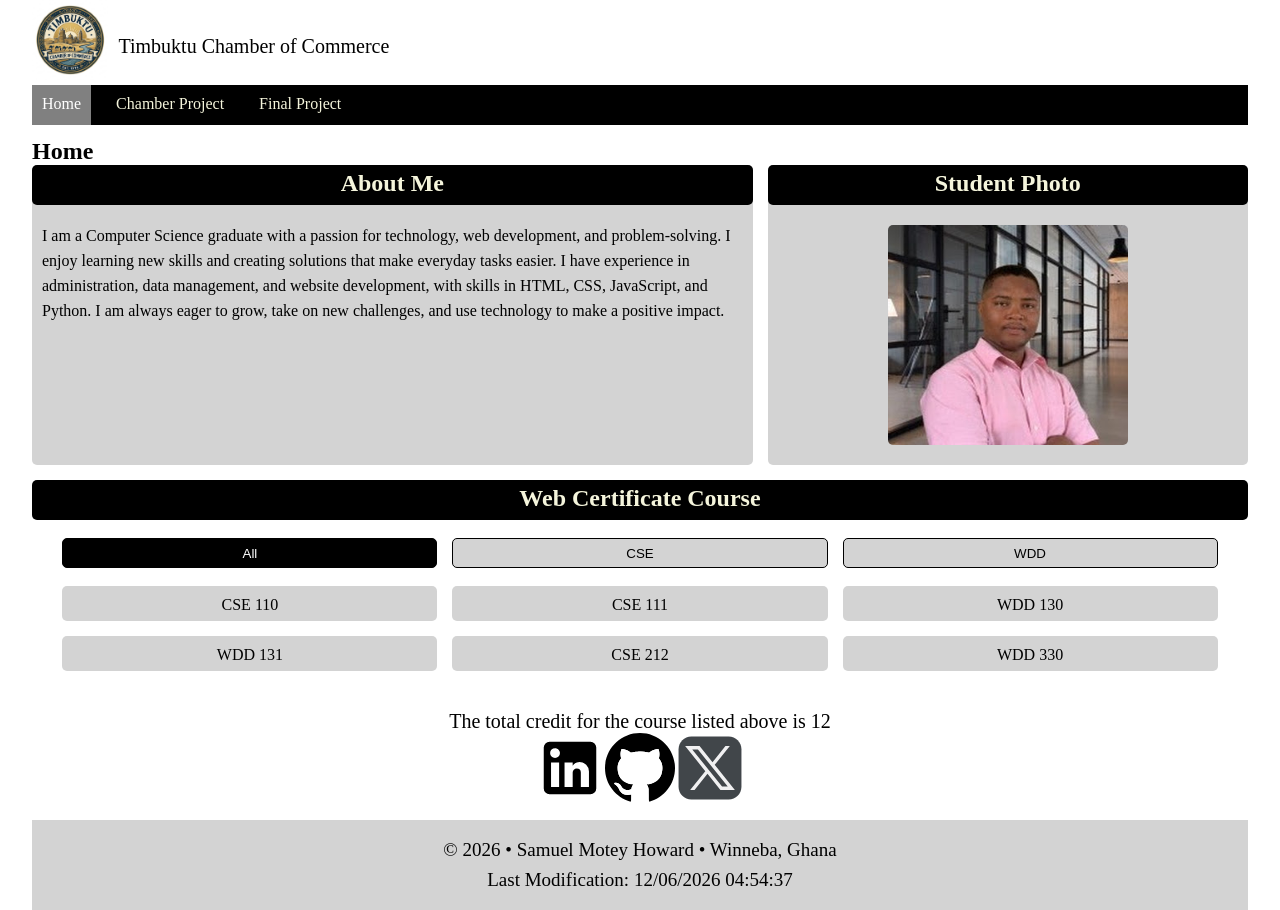
==== index.html @ bfcb1683 "home page" ====
<!DOCTYPE html>
<html lang="en">

<head>
    <meta charset="UTF-8">
    <meta name="viewport" content="width=device-width, initial-scale=1.0">
    <title>Timbuktu Chamber of Commerce</title>
    <link rel="stylesheet" href="styles/index.css">

</head>

<body>
    <header>
        <nav>
            <div class="nav-header">
                <div class="logo">
                    <img src="images/newlogo.jpg" alt="logo">
                    <p>Timbuktu Chamber of Commerce</p>
                </div>
        
                <!-- Hamburger button -->
                <button class="menu-toggle" id="menu-toggle" aria-label="Open navigation menu" aria-expanded="false">
                    <span></span>
                    <span></span>
                    <span></span>
                </button>
            </div>
        
            <div class="directory" id="directory">
                <ul>
                    <li><a href="index.html" class="nav-link active">Home</a></li>
                    <li><a href="#" class="nav-link">Chamber Project</a></li>
                    <li><a href="#" class="nav-link">Final Project</a></li>
                </ul>
            </div>
        </nav>

    </header>
<br>
    <main>
        <section class="container">
            <h1>Home</h1>
            
            <div class="box-container">
                <section class="box">
                    <div class="box-title">
                        <h2>About Me</h2>
                    </div>
                    <br>
                    <span>
                        <p>I am a Computer Science graduate with a passion for technology, web development, and problem-solving. I enjoy learning
                        new skills and creating solutions that make everyday tasks easier. I have experience in administration, data management,
                        and website development, with skills in HTML, CSS, JavaScript, and Python. I am always eager to grow, take on new
                        challenges, and use technology to make a positive impact.</p>
                    </span>
                </section>


                <section class="box">
                    <div class="box-title">
                        <h2>Student Photo</h2>
                    </div>

                    <div class="student-image">
                        <img src="images/unnamed.jpg" alt="student-image">
                    </div>
                </section>


                <section class="box box3">
                    <div class="box-title">
                        <h2>Web Certificate Course</h2>
                    </div>
                    <br>
                    <div class="course-container">
                    
                        <div class="course-button">
                            <button class="filter-btn active" data-filter="all">All</button>
                            <button class="filter-btn" data-filter="CSE">CSE</button>
                            <button class="filter-btn" data-filter="WDD">WDD</button>
                        </div>
                    
                        <br>
                    
                        <div class="course">
                            <section data-category="CSE">
                                <p>CSE 110</p>
                            </section>
                    
                            <section data-category="CSE">
                                <p>CSE 111</p>
                            </section>
                    
                            <section data-category="WDD">
                                <p>WDD 130</p>
                            </section>
                    
                            <section data-category="WDD">
                                <p>WDD 131</p>
                            </section>
                    
                            <section data-category="CSE">
                                <p>CSE 212</p>
                            </section>
                    
                            <section data-category="WDD">
                                <p>WDD 330</p>
                            </section>
                        </div>
                    
                    </div>

                </section>
            </div>

            <section class="links-container">
                <div class="link-div">
                    <p>The total credit for the course listed above is 12</p>
                    <div class="social-media">
                        <a href="https://www.linkedin.com/"><img src="images/linkedin.svg" alt="linked-in"></a>
                        <a href="https://github.com/samCodeIthub"><img src="images/github.svg" alt="github"></a>
                        <a href="https://x.com/h31136"><img src="images/twitter.svg" alt="twitter-x"></a>
                    </div>
                </div>
            </section>
        </section>

        
    </main>

    <footer>
        <section>
            <p>
                © <span id="current-year"></span> • Samuel Motey Howard • Winneba, Ghana
            </p>
    
            <p>
                Last Modification: <span id="last-modified"></span>
            </p>
        </section>
    </footer>

    <script src="scripts/index.js"></script>
</body>


</html>
---- styles/index.css ----
* {
    padding: 0;
    margin: 0;
    box-sizing: border-box;
}



header {
    height: 120px;
    display: flex;
    justify-content: center;
}

nav {
    width: 95%;
    height: 100%;
    display: flex;
    flex-direction: column;
}

header .logo {
    display: flex;
    flex-direction: row;
    /* border: 1px solid rgb(0, 4, 255); */
    font-size: 20px;
}

header .logo p {
    margin-top: 35px;
    margin-left: 10px;
}

header .logo img {
    height: 80px;
}

header .directory {
    display: flex;
    flex-direction: row;
    margin-top: 5px;
    height: 40px;
    background-color: black;
}

.directory ul {
    display: flex;
    flex-direction: row;
    gap: 15px;
    list-style: none;
}

.directory ul li {
    height: 40px;
}

.directory ul li a {
    display: block;
    text-decoration: none;
    color: beige;
    padding: 10px;
    height: 40px;
}

.nav-link:hover {
    text-decoration: underline;
}

.nav-link.active {
    background-color: gray;
    color: white;
}

main{
    width: 100%;
    display: flex;
    justify-content: center;
    
}
.container{
    /* border: 1px solid rgb(0, 255, 34); */
    width: 95%;
}

.box-container{
    /* border: 1px solid rgb(0, 255, 34); */
    display: grid;
    grid-template-columns: 1.5fr 1fr;
    gap: 15px;
}

.box{
    border-radius: 5px;
    height: 300px;
    background-color:lightgray;
}

.box3{
    grid-column: 1/3;
    background-color: #fff;
    height: 230px;

}

.box .box-title{
    height: 40px;
    display: flex;
    justify-content: center;
    background-color: black;
    color: beige;
    border-radius: 5px;
    
}

.box-title h2{
    margin-top: 5px;
}

.box span p{
    margin-left: 10px;
    line-height: 25px;
}

.student-image{

    width: 100%;
    height: 220px;
    display: flex;
    justify-content: center;
    margin-top: 20px;
}

.student-image img{
    width: 50%;
    height: 100%;
    border-radius: 5px;
}

.course-container{
    width: 95%;
    height: 160px;
    margin: 0 auto;
}

.course-button{
    display: grid;
    grid-template-columns: 1fr 1fr 1fr ;
    gap: 15px;
    height: 30px;
}

.course{
    /* border: 1px solid red; */
    display: grid;
    grid-template-columns: 1fr 1fr 1fr ;
    gap: 15px;
}


.course-button button{
    background-color: lightgray;
    border-radius: 5px;
    border: 1px solid #000;
}

.course-button button:hover {
    background-color: gray;
    color: white;
}

.course-button button.active {
    background-color: black;
    color: white;
}

.course section{
    border: none;
    border-radius: 5px;
    height: 35px;
    display: flex;
    justify-content: center;
    background-color: lightgray;
}

.course section p{
    margin-top: 10px;
}

.links-container{
    width: 100%;
    height: 110px;
    display: flex;
    flex-direction: column;
    justify-content: center;
}

.link-div{
    
    width: 60%;
    height: 100%;
    margin: 0 auto;
}

.link-div p{
    text-align: center;
    font-size: 20px;
}

.social-media{
    
    width: 100%;
    display: flex;
    justify-content: center;
}

.social-media img{
    width: 70px;
    
}

footer {
    width: 100%;
    height: 90px;
    display: flex;
    justify-content: center;
    align-items: center;
    text-align: center;
}

footer section {
    background-color: lightgray;
    width: 95%;
    height: 100%;
    display: flex;
    flex-direction: column;
    justify-content: center;
    gap: 8px;
}

footer p {
    font-size: 19px;
}

/* Hamburger button - hidden on desktop */
.menu-toggle {
    display: none;
    background: none;
    border: none;
    cursor: pointer;
    width: 35px;
    padding: 5px;
}

/* Tablet and mobile screens */
@media screen and (max-width: 768px) {

    header {
        height: auto;
        min-height: 80px;
    }

    nav {
        height: auto;
    }

    /* Logo and hamburger on the same row */
    .nav-header {
        display: flex;
        justify-content: space-between;
        align-items: center;
        min-height: 80px;
    }

    header .logo {
        font-size: 16px;
        align-items: center;
    }

    header .logo p {
        margin: 0 0 0 10px;
    }

    header .logo img {
        height: 60px;
    }

    /* Show hamburger */
    .menu-toggle {
        display: flex;
        flex-direction: column;
        gap: 6px;
    }

    .menu-toggle span {
        width: 25px;
        height: 3px;
        background-color: black;
        border-radius: 5px;
        transition: 0.3s;
    }

    /* Hide navigation by default */
    header .directory {
        display: none;
        width: 100%;
        height: auto;
        margin-top: 0;
    }

    /* Show navigation when clicked */
    header .directory.show {
        display: flex;
    }

    .directory ul {
        flex-direction: column;
        width: 100%;
        gap: 0;
    }

    .directory ul li {
        width: 100%;
        height: auto;
    }

    .directory ul li a {
        width: 100%;
        text-align: center;
    }

    /* Transform hamburger into X */
    .menu-toggle.open span:nth-child(1) {
        transform: translateY(9px) rotate(45deg);
    }

    .menu-toggle.open span:nth-child(2) {
        opacity: 0;
    }

    .menu-toggle.open span:nth-child(3) {
        transform: translateY(-9px) rotate(-45deg);
    }

}

/* =================================
   MOBILE AND TABLET RESPONSIVENESS
================================= */

@media screen and (max-width: 768px) {

    /* Main content */
    main {
        width: 100%;
    }

    .container {
        width: 95%;
    }

    /* Stack the three boxes vertically */
    .box-container {
        display: grid;
        grid-template-columns: 1fr;
        gap: 15px;
    }

    /* General box styling */
    .box {
        width: 100%;
        height: auto;
        min-height: 250px;
    }

    /* About Me */
    .box:first-child {
        min-height: 250px;
    }

    .box span p {
        margin: 10px;
        line-height: 1.4;
        font-size: 15px;
    }

    /* Student Photo */
    .student-image {
        width: 100%;
        height: 220px;
        margin: 15px 0;
    }

    .student-image img {
        width: 75%;
        max-width: 210px;
        height: 100%;
        object-fit: cover;
        border-radius: 5px;
    }

    /* Web Certificate Course */
    .box3 {
        grid-column: 1;
        width: 100%;
        height: auto;
        padding-bottom: 15px;
    }

    .course-container {
        width: 95%;
        height: auto;
    }

    /* All, CSE and WDD buttons */
    .course-button {
        grid-template-columns: 1fr 1fr 1fr;
        gap: 10px;
        height: 35px;
    }

    .course-button button {
        border-radius: 8px;
        font-weight: bold;
    }

    /* Display courses one below another */
    .course {
        display: grid;
        grid-template-columns: 1fr;
        gap: 8px;
    }

    .course section {
        width: 100%;
        height: 30px;
        align-items: center;
    }

    .course section p {
        margin-top: 0;
        font-size: 13px;
    }

    /* Total credits and social media */
    .links-container {
        width: 100%;
        height: auto;
        margin-top: 10px;
        margin-bottom: 10px;
    }

    .link-div {
        width: 100%;
        height: auto;
    }

    .link-div p {
        font-size: 14px;
        margin-bottom: 10px;
    }

    .social-media {
        display: flex;
        justify-content: center;
        align-items: center;
        gap: 15px;
    }

    .social-media img {
        width: 45px;
        height: 45px;
    }

    /* Footer */
    footer {
        width: 100%;
        height: 75px;
        margin-top: 10px;
    }

    footer section {
        width: 100%;
        gap: 6px;
    }

    footer p {
        font-size: 12px;
    }
}
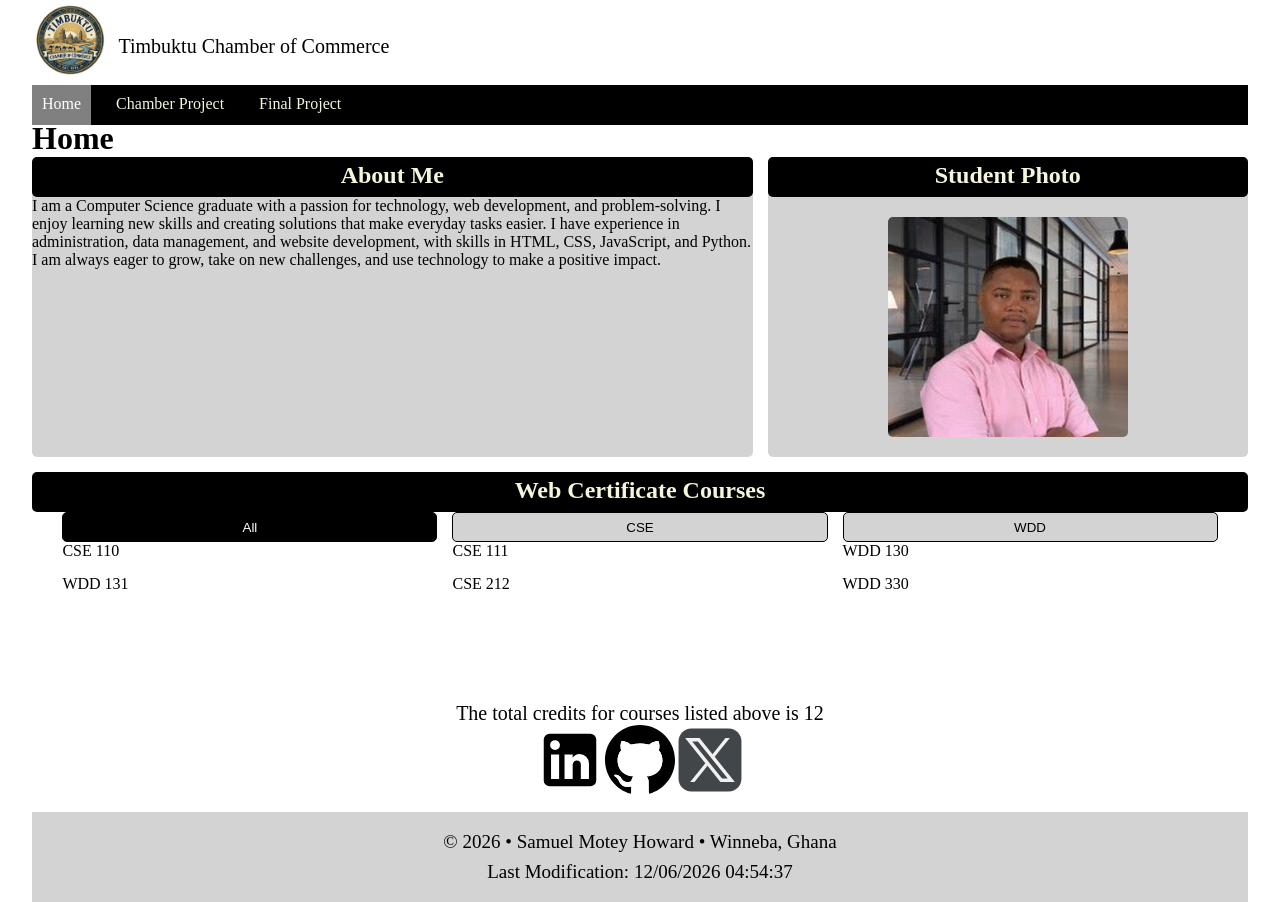
==== commit bb0741d2: "new changes" ====
--- a/index.html
+++ b/index.html
@@ -4,28 +4,42 @@
 <head>
     <meta charset="UTF-8">
     <meta name="viewport" content="width=device-width, initial-scale=1.0">
+
     <title>Timbuktu Chamber of Commerce</title>
+    <meta name="description"
+        content="Explore the Timbuktu Chamber of Commerce website to discover business opportunities, community initiatives, and ways to connect with local businesses.">
+    <meta name="author" content="Samuel Motey Howard">
+
+    <!-- Google Fonts -->
+    <link rel="preconnect" href="https://fonts.googleapis.com">
+    <link rel="preconnect" href="https://fonts.gstatic.com" crossorigin>
+    <link href="https://fonts.googleapis.com/css2?family=Roboto:wght@400;500;700&display=swap" rel="stylesheet">
+
+    <!-- CSS -->
     <link rel="stylesheet" href="styles/index.css">
+    <link rel="stylesheet" href="styles/indexmobile.css">
 
+    <!-- JavaScript -->
+    <script src="scripts/index.js" defer></script>
 </head>
 
 <body>
+
     <header>
         <nav>
             <div class="nav-header">
                 <div class="logo">
-                    <img src="images/newlogo.jpg" alt="logo">
+                    <img src="images/newlogo.jpg" alt="Timbuktu Chamber of Commerce logo">
                     <p>Timbuktu Chamber of Commerce</p>
                 </div>
-        
-                <!-- Hamburger button -->
+
                 <button class="menu-toggle" id="menu-toggle" aria-label="Open navigation menu" aria-expanded="false">
                     <span></span>
                     <span></span>
                     <span></span>
                 </button>
             </div>
-        
+
             <div class="directory" id="directory">
                 <ul>
                     <li><a href="index.html" class="nav-link active">Home</a></li>
@@ -34,114 +48,99 @@
                 </ul>
             </div>
         </nav>
+    </header>
 
-    </header>
-<br>
     <main>
-        <section class="container">
+        <div class="container">
             <h1>Home</h1>
-            
+
             <div class="box-container">
+
                 <section class="box">
                     <div class="box-title">
                         <h2>About Me</h2>
                     </div>
-                    <br>
-                    <span>
-                        <p>I am a Computer Science graduate with a passion for technology, web development, and problem-solving. I enjoy learning
-                        new skills and creating solutions that make everyday tasks easier. I have experience in administration, data management,
-                        and website development, with skills in HTML, CSS, JavaScript, and Python. I am always eager to grow, take on new
-                        challenges, and use technology to make a positive impact.</p>
-                    </span>
+                    <p>I am a Computer Science graduate with a passion for technology, web development, and
+                        problem-solving. I enjoy learning new skills and creating solutions that make everyday tasks
+                        easier. I have experience in administration, data management, and website development, with
+                        skills in HTML, CSS, JavaScript, and Python. I am always eager to grow, take on new challenges,
+                        and use technology to make a positive impact.</p>
                 </section>
-
 
                 <section class="box">
                     <div class="box-title">
                         <h2>Student Photo</h2>
                     </div>
-
                     <div class="student-image">
-                        <img src="images/unnamed.jpg" alt="student-image">
+                        <img src="images/unnamed.jpg" alt="Portrait of Samuel Motey Howard">
                     </div>
                 </section>
 
-
                 <section class="box box3">
                     <div class="box-title">
-                        <h2>Web Certificate Course</h2>
+                        <h2>Web Certificate Courses</h2>
                     </div>
-                    <br>
+
                     <div class="course-container">
-                    
                         <div class="course-button">
                             <button class="filter-btn active" data-filter="all">All</button>
                             <button class="filter-btn" data-filter="CSE">CSE</button>
                             <button class="filter-btn" data-filter="WDD">WDD</button>
                         </div>
-                    
-                        <br>
-                    
+
                         <div class="course">
-                            <section data-category="CSE">
+                            <div class="course-item" data-category="CSE">
                                 <p>CSE 110</p>
-                            </section>
-                    
-                            <section data-category="CSE">
+                            </div>
+                            <div class="course-item" data-category="CSE">
                                 <p>CSE 111</p>
-                            </section>
-                    
-                            <section data-category="WDD">
+                            </div>
+                            <div class="course-item" data-category="WDD">
                                 <p>WDD 130</p>
-                            </section>
-                    
-                            <section data-category="WDD">
+                            </div>
+                            <div class="course-item" data-category="WDD">
                                 <p>WDD 131</p>
-                            </section>
-                    
-                            <section data-category="CSE">
+                            </div>
+                            <div class="course-item" data-category="CSE">
                                 <p>CSE 212</p>
-                            </section>
-                    
-                            <section data-category="WDD">
+                            </div>
+                            <div class="course-item" data-category="WDD">
                                 <p>WDD 330</p>
-                            </section>
+                            </div>
                         </div>
-                    
                     </div>
+                </section>
 
-                </section>
             </div>
 
-            <section class="links-container">
+            <div class="links-container">
                 <div class="link-div">
-                    <p>The total credit for the course listed above is 12</p>
+                    <p>The total credits for courses listed above is 12</p>
+
                     <div class="social-media">
-                        <a href="https://www.linkedin.com/"><img src="images/linkedin.svg" alt="linked-in"></a>
-                        <a href="https://github.com/samCodeIthub"><img src="images/github.svg" alt="github"></a>
-                        <a href="https://x.com/h31136"><img src="images/twitter.svg" alt="twitter-x"></a>
+                        <a href="https://www.linkedin.com/" target="_blank" rel="noopener noreferrer">
+                            <img src="images/linkedin.svg" alt="LinkedIn">
+                        </a>
+                        <a href="https://github.com/samCodeIthub" target="_blank" rel="noopener noreferrer">
+                            <img src="images/github.svg" alt="GitHub">
+                        </a>
+                        <a href="https://x.com/h31136" target="_blank" rel="noopener noreferrer">
+                            <img src="images/twitter.svg" alt="X">
+                        </a>
                     </div>
                 </div>
-            </section>
-        </section>
+            </div>
 
-        
+        </div>
     </main>
 
     <footer>
         <section>
-            <p>
-                © <span id="current-year"></span> • Samuel Motey Howard • Winneba, Ghana
-            </p>
-    
-            <p>
-                Last Modification: <span id="last-modified"></span>
-            </p>
+            <p>© <span id="current-year"></span> • Samuel Motey Howard • Winneba, Ghana</p>
+            <p>Last Modification: <span id="last-modified"></span></p>
         </section>
     </footer>
 
-    <script src="scripts/index.js"></script>
 </body>
 
-
 </html>
--- a/styles/indexmobile.css
+++ b/styles/indexmobile.css
@@ -0,0 +1,244 @@
+@media screen and (max-width: 768px) {
+
+    /* HEADER AND NAVIGATION */
+
+    header {
+        height: auto;
+        min-height: 80px;
+    }
+
+    nav {
+        width: 95%;
+        height: auto;
+    }
+
+    .nav-header {
+        display: flex;
+        justify-content: space-between;
+        align-items: center;
+        min-height: 80px;
+    }
+
+    header .logo {
+        font-size: 16px;
+        align-items: center;
+    }
+
+    header .logo p {
+        margin: 0 0 0 10px;
+    }
+
+    header .logo img {
+        height: 60px;
+    }
+
+    /* Hamburger button */
+
+    .menu-toggle {
+        display: flex;
+        flex-direction: column;
+        gap: 6px;
+        background: none;
+        border: none;
+        cursor: pointer;
+        width: 35px;
+        padding: 5px;
+    }
+
+    .menu-toggle span {
+        width: 25px;
+        height: 3px;
+        background-color: black;
+        border-radius: 5px;
+        transition: 0.3s;
+    }
+
+    /* Navigation menu */
+
+    header .directory {
+        display: none;
+        width: 100%;
+        height: auto;
+        margin-top: 0;
+    }
+
+    header .directory.show {
+        display: flex;
+    }
+
+    .directory ul {
+        flex-direction: column;
+        width: 100%;
+        gap: 0;
+    }
+
+    .directory ul li {
+        width: 100%;
+        height: auto;
+    }
+
+    .directory ul li a {
+        width: 100%;
+        text-align: center;
+    }
+
+    /* Hamburger changes to X */
+
+    .menu-toggle.open span:nth-child(1) {
+        transform: translateY(9px) rotate(45deg);
+    }
+
+    .menu-toggle.open span:nth-child(2) {
+        opacity: 0;
+    }
+
+    .menu-toggle.open span:nth-child(3) {
+        transform: translateY(-9px) rotate(-45deg);
+    }
+
+
+    /* MAIN CONTENT */
+
+    main {
+        width: 100%;
+    }
+
+    .container {
+        width: 95%;
+    }
+
+    /* Stack the boxes vertically */
+
+    .box-container {
+        display: grid;
+        grid-template-columns: 1fr;
+        gap: 15px;
+    }
+
+    .box {
+        width: 100%;
+        height: auto;
+        min-height: 250px;
+    }
+
+    /* ABOUT ME */
+
+    .box:first-child {
+        min-height: 250px;
+    }
+
+    .box span p {
+        margin: 10px;
+        line-height: 1.4;
+        font-size: 15px;
+    }
+
+    /* STUDENT PHOTO */
+
+    .student-image {
+        width: 100%;
+        height: 220px;
+        margin: 15px 0;
+    }
+
+    .student-image img {
+        width: 75%;
+        max-width: 210px;
+        height: 100%;
+        object-fit: cover;
+        border-radius: 5px;
+    }
+
+    /* WEB CERTIFICATE COURSES */
+
+    .box3 {
+        grid-column: 1;
+        width: 100%;
+        height: auto;
+        padding-bottom: 15px;
+    }
+
+    .course-container {
+        width: 95%;
+        height: auto;
+    }
+
+    .course-button {
+        grid-template-columns: 1fr 1fr 1fr;
+        gap: 10px;
+        height: 35px;
+    }
+
+    .course-button button {
+        border-radius: 8px;
+        font-weight: bold;
+    }
+
+    /* Display courses vertically */
+
+    .course {
+        display: grid;
+        grid-template-columns: 1fr;
+        gap: 8px;
+    }
+
+    .course-item {
+        width: 100%;
+        height: 30px;
+        align-items: center;
+    }
+
+    .course-item p {
+        margin-top: 0;
+        font-size: 13px;
+    }
+
+    /* TOTAL CREDITS AND SOCIAL MEDIA */
+
+    .links-container {
+        width: 100%;
+        height: auto;
+        margin-top: 10px;
+        margin-bottom: 10px;
+    }
+
+    .link-div {
+        width: 100%;
+        height: auto;
+    }
+
+    .link-div p {
+        font-size: 14px;
+        margin-bottom: 10px;
+    }
+
+    .social-media {
+        display: flex;
+        justify-content: center;
+        align-items: center;
+        gap: 15px;
+    }
+
+    .social-media img {
+        width: 45px;
+        height: 45px;
+    }
+
+    /* FOOTER */
+
+    footer {
+        width: 100%;
+        height: 75px;
+        margin-top: 10px;
+    }
+
+    footer section {
+        width: 100%;
+        gap: 6px;
+    }
+
+    footer p {
+        font-size: 12px;
+    }
+
+}
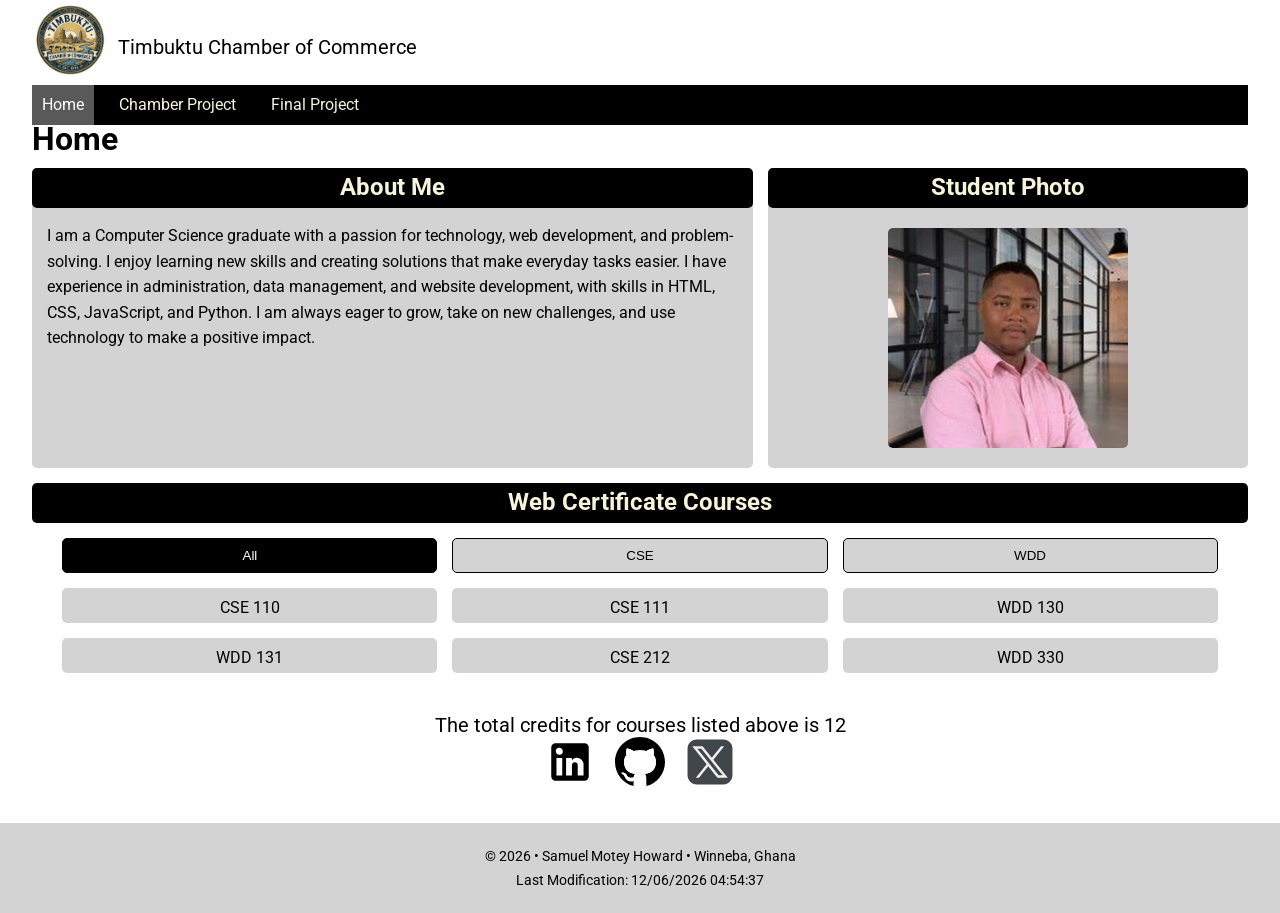
==== commit 7f5199bc: "finished" ====
--- a/index.html
+++ b/index.html
@@ -29,7 +29,7 @@
         <nav>
             <div class="nav-header">
                 <div class="logo">
-                    <img src="images/newlogo.jpg" alt="Timbuktu Chamber of Commerce logo">
+                    <img src="images/newlogo.webp" alt="Timbuktu Chamber of Commerce logo">
                     <p>Timbuktu Chamber of Commerce</p>
                 </div>
 
--- a/styles/index.css
+++ b/styles/index.css
@@ -1,10 +1,17 @@
+/* GENERAL STYLING */
+
 * {
     padding: 0;
     margin: 0;
     box-sizing: border-box;
 }
 
-
+body {
+    font-family: 'Roboto', sans-serif;
+}
+
+
+/* HEADER AND NAVIGATION */
 
 header {
     height: 120px;
@@ -19,10 +26,13 @@
     flex-direction: column;
 }
 
+.nav-header {
+    height: 80px;
+}
+
 header .logo {
     display: flex;
     flex-direction: row;
-    /* border: 1px solid rgb(0, 4, 255); */
     font-size: 20px;
 }
 
@@ -34,6 +44,14 @@
 header .logo img {
     height: 80px;
 }
+
+/* Hide hamburger on desktop */
+
+.menu-toggle {
+    display: none;
+}
+
+/* Navigation links */
 
 header .directory {
     display: flex;
@@ -67,62 +85,71 @@
 }
 
 .nav-link.active {
-    background-color: gray;
+    background-color: #595959;
     color: white;
 }
 
-main{
-    width: 100%;
-    display: flex;
-    justify-content: center;
-    
-}
-.container{
-    /* border: 1px solid rgb(0, 255, 34); */
-    width: 95%;
-}
-
-.box-container{
-    /* border: 1px solid rgb(0, 255, 34); */
+
+/* MAIN CONTENT */
+
+main {
+    width: 100%;
+    display: flex;
+    justify-content: center;
+}
+
+.container {
+    width: 95%;
+}
+
+.container h1 {
+    margin-bottom: 10px;
+}
+
+
+/* CONTENT BOXES */
+
+.box-container {
     display: grid;
     grid-template-columns: 1.5fr 1fr;
     gap: 15px;
 }
 
-.box{
+.box {
     border-radius: 5px;
     height: 300px;
-    background-color:lightgray;
-}
-
-.box3{
-    grid-column: 1/3;
-    background-color: #fff;
+    background-color: lightgray;
+}
+
+.box3 {
+    grid-column: 1 / 3;
+    background-color: white;
     height: 230px;
-
-}
-
-.box .box-title{
+}
+
+.box .box-title {
     height: 40px;
     display: flex;
     justify-content: center;
     background-color: black;
     color: beige;
     border-radius: 5px;
-    
-}
-
-.box-title h2{
+}
+
+.box-title h2 {
     margin-top: 5px;
 }
 
-.box span p{
-    margin-left: 10px;
-    line-height: 25px;
-}
-
-.student-image{
-
+.box>p {
+    padding: 15px;
+    line-height: 1.6;
+    margin: 0;
+}
+
+
+/* STUDENT PHOTO */
+
+.student-image {
     width: 100%;
     height: 220px;
     display: flex;
@@ -130,37 +157,34 @@
     margin-top: 20px;
 }
 
-.student-image img{
+.student-image img {
     width: 50%;
     height: 100%;
     border-radius: 5px;
-}
-
-.course-container{
-    width: 95%;
-    height: 160px;
+    object-fit: cover;
+}
+
+
+/* WEB CERTIFICATE COURSES */
+
+.course-container {
+    width: 95%;
     margin: 0 auto;
 }
 
-.course-button{
+.course-button {
     display: grid;
-    grid-template-columns: 1fr 1fr 1fr ;
-    gap: 15px;
-    height: 30px;
-}
-
-.course{
-    /* border: 1px solid red; */
-    display: grid;
-    grid-template-columns: 1fr 1fr 1fr ;
-    gap: 15px;
-}
-
-
-.course-button button{
-    background-color: lightgray;
-    border-radius: 5px;
-    border: 1px solid #000;
+    grid-template-columns: repeat(3, 1fr);
+    gap: 15px;
+    height: 35px;
+    margin-top: 15px;
+}
+
+.course-button button {
+    background-color: lightgray;
+    border-radius: 5px;
+    border: 1px solid black;
+    cursor: pointer;
 }
 
 .course-button button:hover {
@@ -173,7 +197,14 @@
     color: white;
 }
 
-.course section{
+.course {
+    display: grid;
+    grid-template-columns: repeat(3, 1fr);
+    gap: 15px;
+    margin-top: 15px;
+}
+
+.course-item {
     border: none;
     border-radius: 5px;
     height: 35px;
@@ -182,11 +213,14 @@
     background-color: lightgray;
 }
 
-.course section p{
+.course-item p {
     margin-top: 10px;
 }
 
-.links-container{
+
+/* SOCIAL MEDIA AND CREDITS */
+
+.links-container {
     width: 100%;
     height: 110px;
     display: flex;
@@ -194,31 +228,36 @@
     justify-content: center;
 }
 
-.link-div{
-    
+.link-div {
     width: 60%;
     height: 100%;
     margin: 0 auto;
 }
 
-.link-div p{
+.link-div p {
     text-align: center;
     font-size: 20px;
 }
 
-.social-media{
-    
-    width: 100%;
-    display: flex;
-    justify-content: center;
-}
-
-.social-media img{
-    width: 70px;
-    
-}
+
+.social-media {
+    display: flex;
+    justify-content: center;
+    align-items: center;
+    gap: 20px;
+}
+
+.social-media img {
+    width: 50px;
+    height: 50px;
+    object-fit: contain;
+}
+
+
+/* FOOTER */
 
 footer {
+    background-color: lightgray;
     width: 100%;
     height: 90px;
     display: flex;
@@ -228,7 +267,6 @@
 }
 
 footer section {
-    background-color: lightgray;
     width: 95%;
     height: 100%;
     display: flex;
@@ -238,252 +276,5 @@
 }
 
 footer p {
-    font-size: 19px;
-}
-
-/* Hamburger button - hidden on desktop */
-.menu-toggle {
-    display: none;
-    background: none;
-    border: none;
-    cursor: pointer;
-    width: 35px;
-    padding: 5px;
-}
-
-/* Tablet and mobile screens */
-@media screen and (max-width: 768px) {
-
-    header {
-        height: auto;
-        min-height: 80px;
-    }
-
-    nav {
-        height: auto;
-    }
-
-    /* Logo and hamburger on the same row */
-    .nav-header {
-        display: flex;
-        justify-content: space-between;
-        align-items: center;
-        min-height: 80px;
-    }
-
-    header .logo {
-        font-size: 16px;
-        align-items: center;
-    }
-
-    header .logo p {
-        margin: 0 0 0 10px;
-    }
-
-    header .logo img {
-        height: 60px;
-    }
-
-    /* Show hamburger */
-    .menu-toggle {
-        display: flex;
-        flex-direction: column;
-        gap: 6px;
-    }
-
-    .menu-toggle span {
-        width: 25px;
-        height: 3px;
-        background-color: black;
-        border-radius: 5px;
-        transition: 0.3s;
-    }
-
-    /* Hide navigation by default */
-    header .directory {
-        display: none;
-        width: 100%;
-        height: auto;
-        margin-top: 0;
-    }
-
-    /* Show navigation when clicked */
-    header .directory.show {
-        display: flex;
-    }
-
-    .directory ul {
-        flex-direction: column;
-        width: 100%;
-        gap: 0;
-    }
-
-    .directory ul li {
-        width: 100%;
-        height: auto;
-    }
-
-    .directory ul li a {
-        width: 100%;
-        text-align: center;
-    }
-
-    /* Transform hamburger into X */
-    .menu-toggle.open span:nth-child(1) {
-        transform: translateY(9px) rotate(45deg);
-    }
-
-    .menu-toggle.open span:nth-child(2) {
-        opacity: 0;
-    }
-
-    .menu-toggle.open span:nth-child(3) {
-        transform: translateY(-9px) rotate(-45deg);
-    }
-
-}
-
-/* =================================
-   MOBILE AND TABLET RESPONSIVENESS
-================================= */
-
-@media screen and (max-width: 768px) {
-
-    /* Main content */
-    main {
-        width: 100%;
-    }
-
-    .container {
-        width: 95%;
-    }
-
-    /* Stack the three boxes vertically */
-    .box-container {
-        display: grid;
-        grid-template-columns: 1fr;
-        gap: 15px;
-    }
-
-    /* General box styling */
-    .box {
-        width: 100%;
-        height: auto;
-        min-height: 250px;
-    }
-
-    /* About Me */
-    .box:first-child {
-        min-height: 250px;
-    }
-
-    .box span p {
-        margin: 10px;
-        line-height: 1.4;
-        font-size: 15px;
-    }
-
-    /* Student Photo */
-    .student-image {
-        width: 100%;
-        height: 220px;
-        margin: 15px 0;
-    }
-
-    .student-image img {
-        width: 75%;
-        max-width: 210px;
-        height: 100%;
-        object-fit: cover;
-        border-radius: 5px;
-    }
-
-    /* Web Certificate Course */
-    .box3 {
-        grid-column: 1;
-        width: 100%;
-        height: auto;
-        padding-bottom: 15px;
-    }
-
-    .course-container {
-        width: 95%;
-        height: auto;
-    }
-
-    /* All, CSE and WDD buttons */
-    .course-button {
-        grid-template-columns: 1fr 1fr 1fr;
-        gap: 10px;
-        height: 35px;
-    }
-
-    .course-button button {
-        border-radius: 8px;
-        font-weight: bold;
-    }
-
-    /* Display courses one below another */
-    .course {
-        display: grid;
-        grid-template-columns: 1fr;
-        gap: 8px;
-    }
-
-    .course section {
-        width: 100%;
-        height: 30px;
-        align-items: center;
-    }
-
-    .course section p {
-        margin-top: 0;
-        font-size: 13px;
-    }
-
-    /* Total credits and social media */
-    .links-container {
-        width: 100%;
-        height: auto;
-        margin-top: 10px;
-        margin-bottom: 10px;
-    }
-
-    .link-div {
-        width: 100%;
-        height: auto;
-    }
-
-    .link-div p {
-        font-size: 14px;
-        margin-bottom: 10px;
-    }
-
-    .social-media {
-        display: flex;
-        justify-content: center;
-        align-items: center;
-        gap: 15px;
-    }
-
-    .social-media img {
-        width: 45px;
-        height: 45px;
-    }
-
-    /* Footer */
-    footer {
-        width: 100%;
-        height: 75px;
-        margin-top: 10px;
-    }
-
-    footer section {
-        width: 100%;
-        gap: 6px;
-    }
-
-    footer p {
-        font-size: 12px;
-    }
+    font-size: 14px;
 }
--- a/styles/indexmobile.css
+++ b/styles/indexmobile.css
@@ -109,10 +109,15 @@
 
     /* Stack the boxes vertically */
 
-    .box-container {
+    /* .box-container {
         display: grid;
         grid-template-columns: 1fr;
         gap: 15px;
+    } */
+
+    .box-container {
+        grid-template-columns: 1fr;
+        gap: 15px;
     }
 
     .box {
@@ -127,9 +132,10 @@
         min-height: 250px;
     }
 
-    .box span p {
-        margin: 10px;
-        line-height: 1.4;
+    .box>p {
+        padding: 12px;
+        margin: 0;
+        line-height: 1.5;
         font-size: 15px;
     }
 
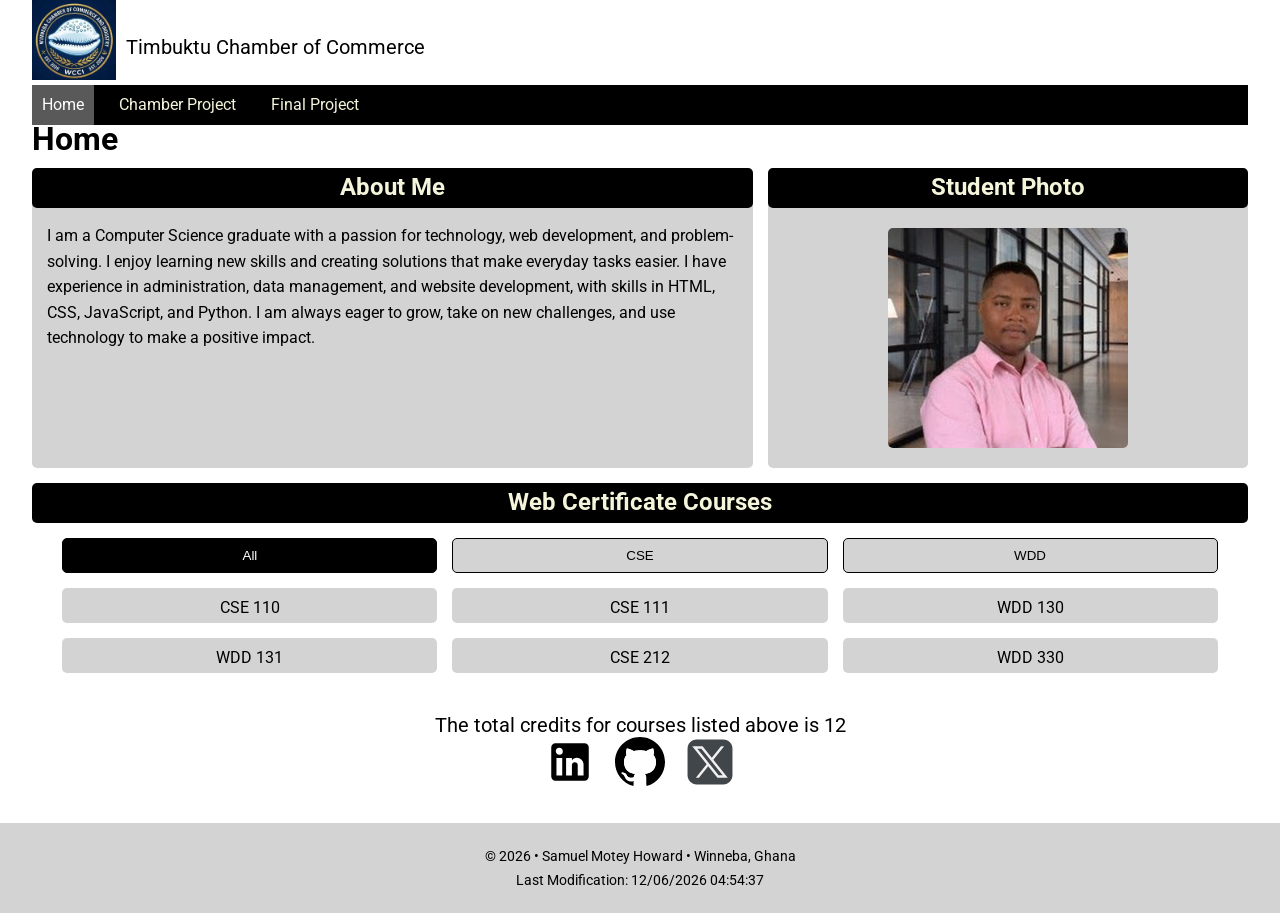
==== commit 30dde0f9: "fin" ====
--- a/index.html
+++ b/index.html
@@ -19,6 +19,8 @@
     <link rel="stylesheet" href="styles/index.css">
     <link rel="stylesheet" href="styles/indexmobile.css">
 
+    <link rel="icon" href="images/wcci.ico">
+
     <!-- JavaScript -->
     <script src="scripts/index.js" defer></script>
 </head>
@@ -29,7 +31,7 @@
         <nav>
             <div class="nav-header">
                 <div class="logo">
-                    <img src="images/newlogo.webp" alt="Timbuktu Chamber of Commerce logo">
+                    <img src="images/wcci.webp" alt="Timbuktu Chamber of Commerce logo">
                     <p>Timbuktu Chamber of Commerce</p>
                 </div>
 
